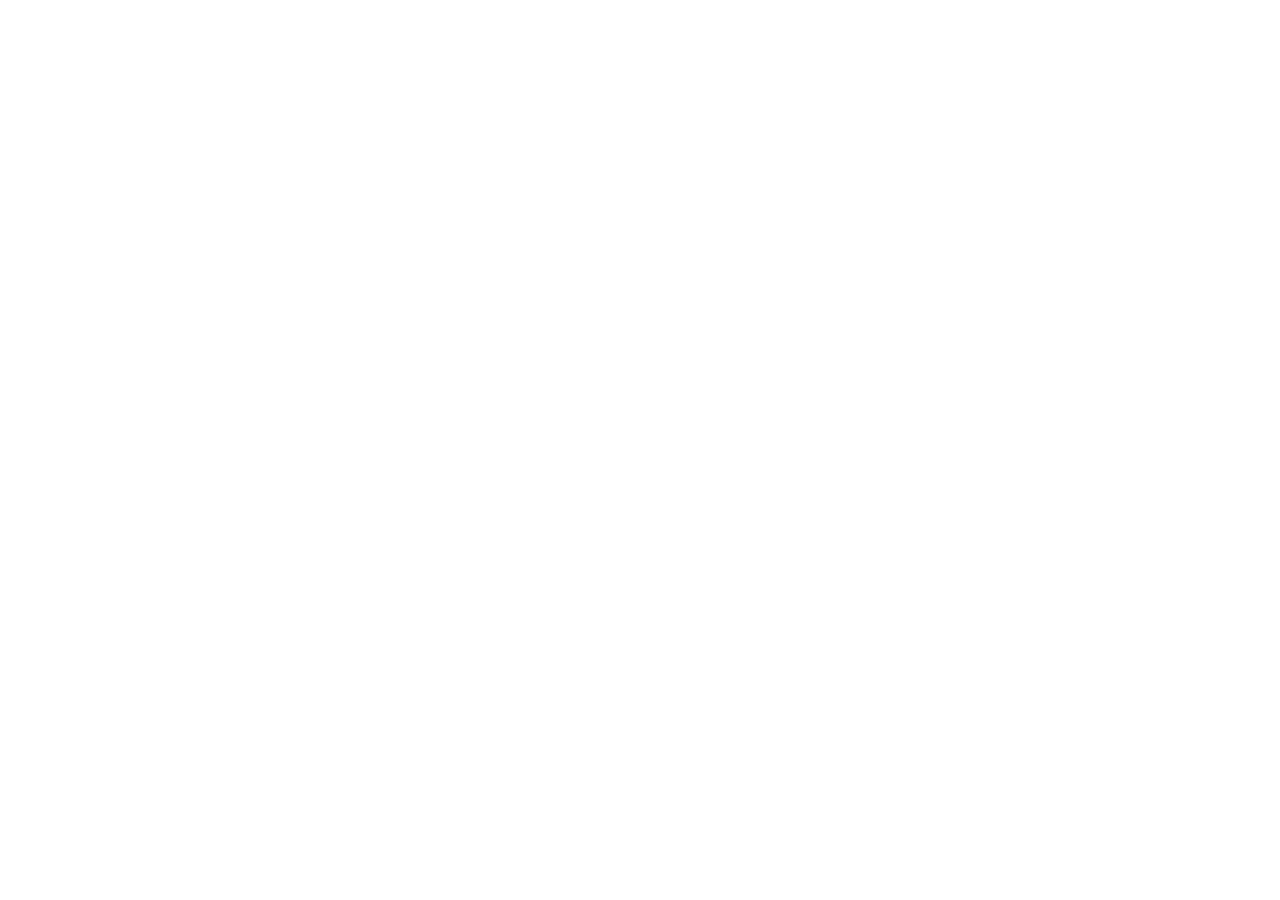
==== index.html @ df99a750 "Creacion encarpetado y archivos segun el patron de diseño MVC" ====
<!DOCTYPE html>
<html lang="en">
<head>
    <meta charset="UTF-8">
    <meta name="viewport" content="width=device-width, initial-scale=1.0">
    <title>GestionTiempos</title>
</head>
<body>
    
</body>
</html>
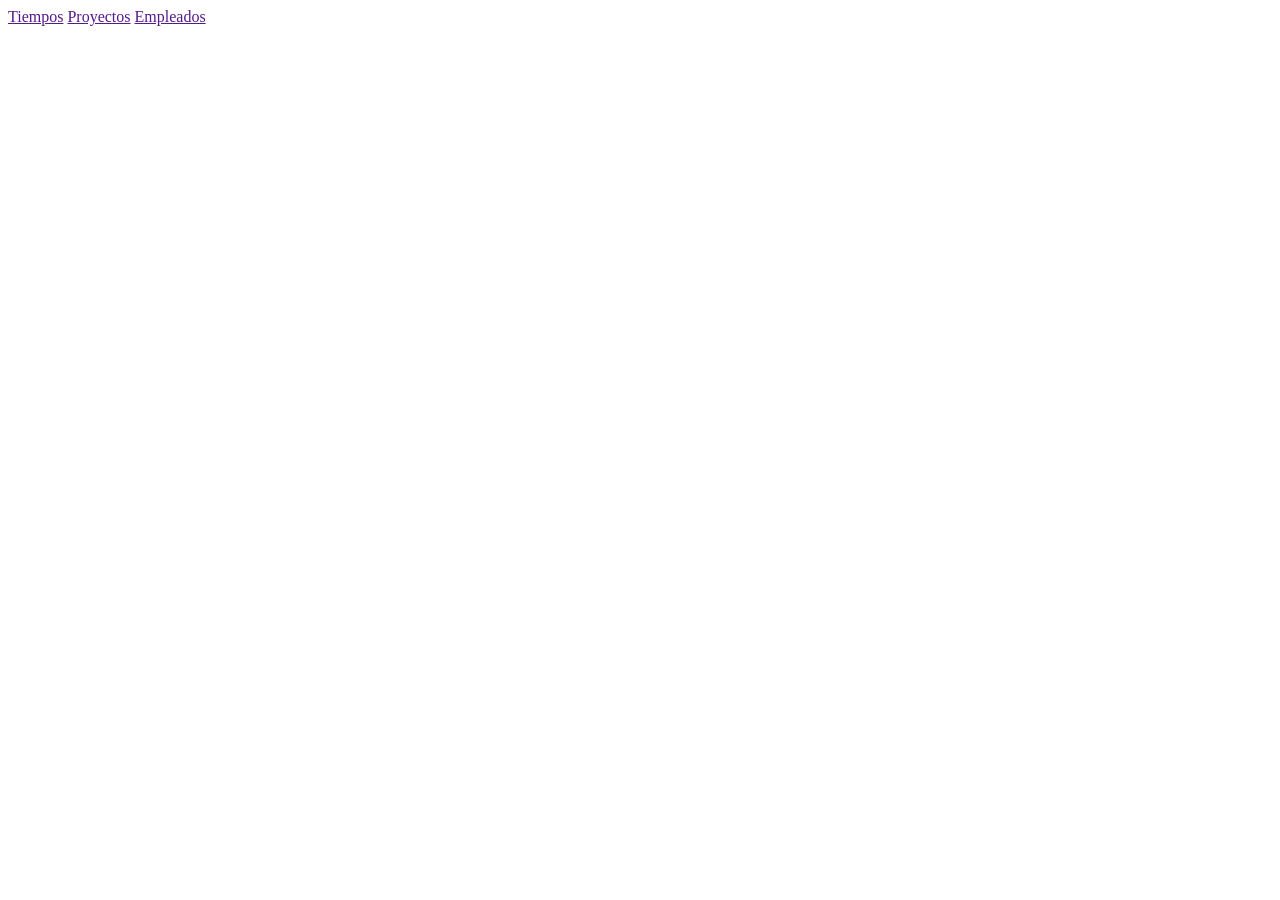
==== commit 5da45047: "Se crea una estructura basica del HOME" ====
--- a/index.html
+++ b/index.html
@@ -1,11 +1,24 @@
 <!DOCTYPE html>
 <html lang="en">
+    
 <head>
     <meta charset="UTF-8">
     <meta name="viewport" content="width=device-width, initial-scale=1.0">
     <title>GestionTiempos</title>
 </head>
 <body>
+    <header>
+    <nav>
+        <a href="">Tiempos</a>
+        <a href="">Proyectos</a>
+        <a href="">Empleados</a>
+    </nav>
+    <main>
+
+    </main>
+
+    </header>
     
+    <script src="./js/validator.js"></script>
 </body>
 </html>
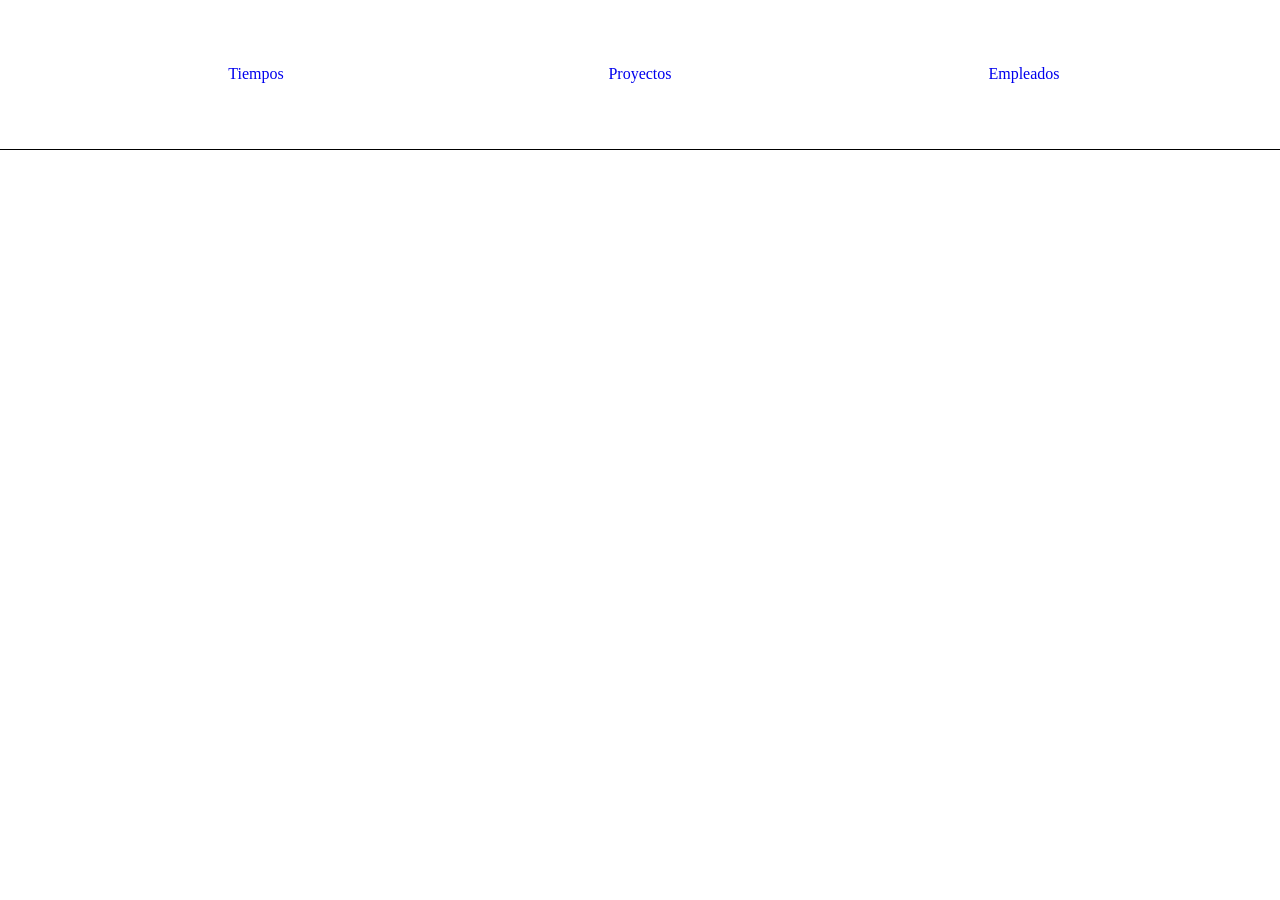
==== commit 278d5190: "Se implementa una pequeña animacion en el HOME y se crea enlace de redireccion a las otras vistas" ====
--- a/index.html
+++ b/index.html
@@ -5,20 +5,21 @@
     <meta charset="UTF-8">
     <meta name="viewport" content="width=device-width, initial-scale=1.0">
     <title>GestionTiempos</title>
+    <link rel="stylesheet" href="/views/css/style.css">
 </head>
 <body>
-    <header>
-    <nav>
-        <a href="">Tiempos</a>
-        <a href="">Proyectos</a>
-        <a href="">Empleados</a>
-    </nav>
-    <main>
+    <header class="encabezado">
+        <nav>
+            <a href="/views/pages/viewTiempos.html">Tiempos</a>
+            <a href="/views/pages/viewProyectos.html">Proyectos</a>
+            <a href="/views/pages/viewEmpleados.html">Empleados</a>
+        </nav>
+    </header>
+    <main class="contenido">
 
     </main>
 
-    </header>
-    
+
     <script src="./js/validator.js"></script>
 </body>
 </html>
--- a/views/css/style.css
+++ b/views/css/style.css
@@ -0,0 +1,63 @@
+*{
+    box-sizing: border-box;
+    margin: 0;
+    padding: 0;
+}
+
+body{
+    width: 100%;
+    height: 100vh;
+}
+
+
+.encabezado, .encabezado nav {
+    width: 100%;
+    height: 150px;
+    display: flex;
+    justify-content: center;
+    align-items: center;
+    border-bottom: solid 1px black;
+}
+
+.encabezado nav{
+    justify-content: space-evenly;
+}
+
+.encabezado nav a{
+    text-decoration: none;
+    width: 20%;
+    height: 30px;
+    display: flex;
+    justify-content: center;
+    align-items: center;
+    position: relative;
+    transition: ease 1s;
+}
+
+.encabezado nav a::after,
+.encabezado nav a::before {
+    position: absolute;
+    content: '' ;
+    width: 0%;
+    height: 2px;
+    background-color: black;
+    transition: ease 1s;
+    
+}
+
+.encabezado nav a::before {
+    left: 0;
+    bottom: 0;
+    
+}
+
+.encabezado nav a::after {
+    right:  0;
+    top: 0;
+}
+
+.encabezado nav a:hover::after,
+.encabezado nav a:hover::before {
+    width: 100%;
+
+}
